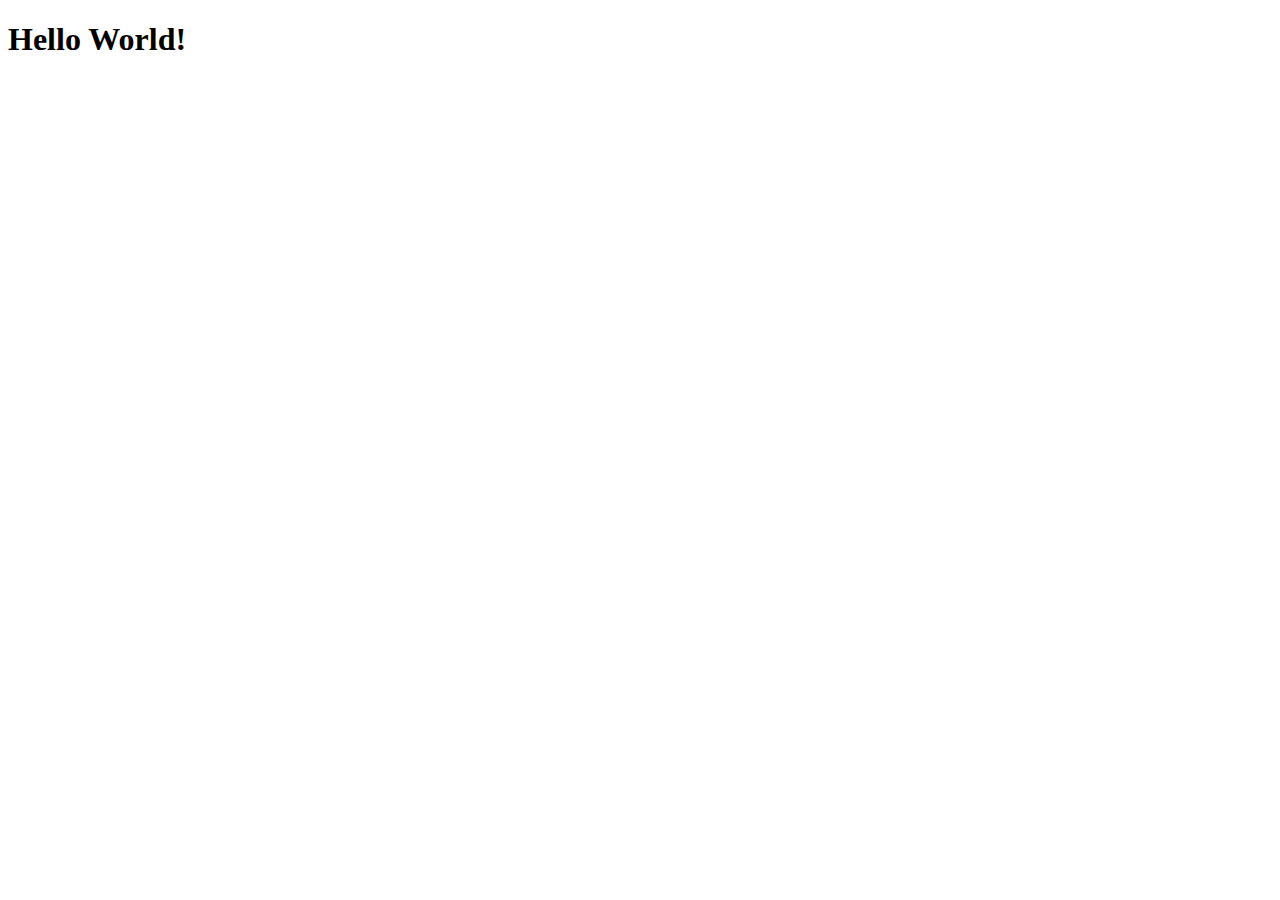
==== CSS/index.html @ a54bc888 "commit" ====
<!DOCTYPE html>
<html lang="en">
<head>
    <meta charset="UTF-8">
    <meta name="viewport" content="width=device-width, initial-scale=1.0">
    <title>css-style</title>
</head>
<body>
    <h1>Hello World!</h1>
</body>
</html>
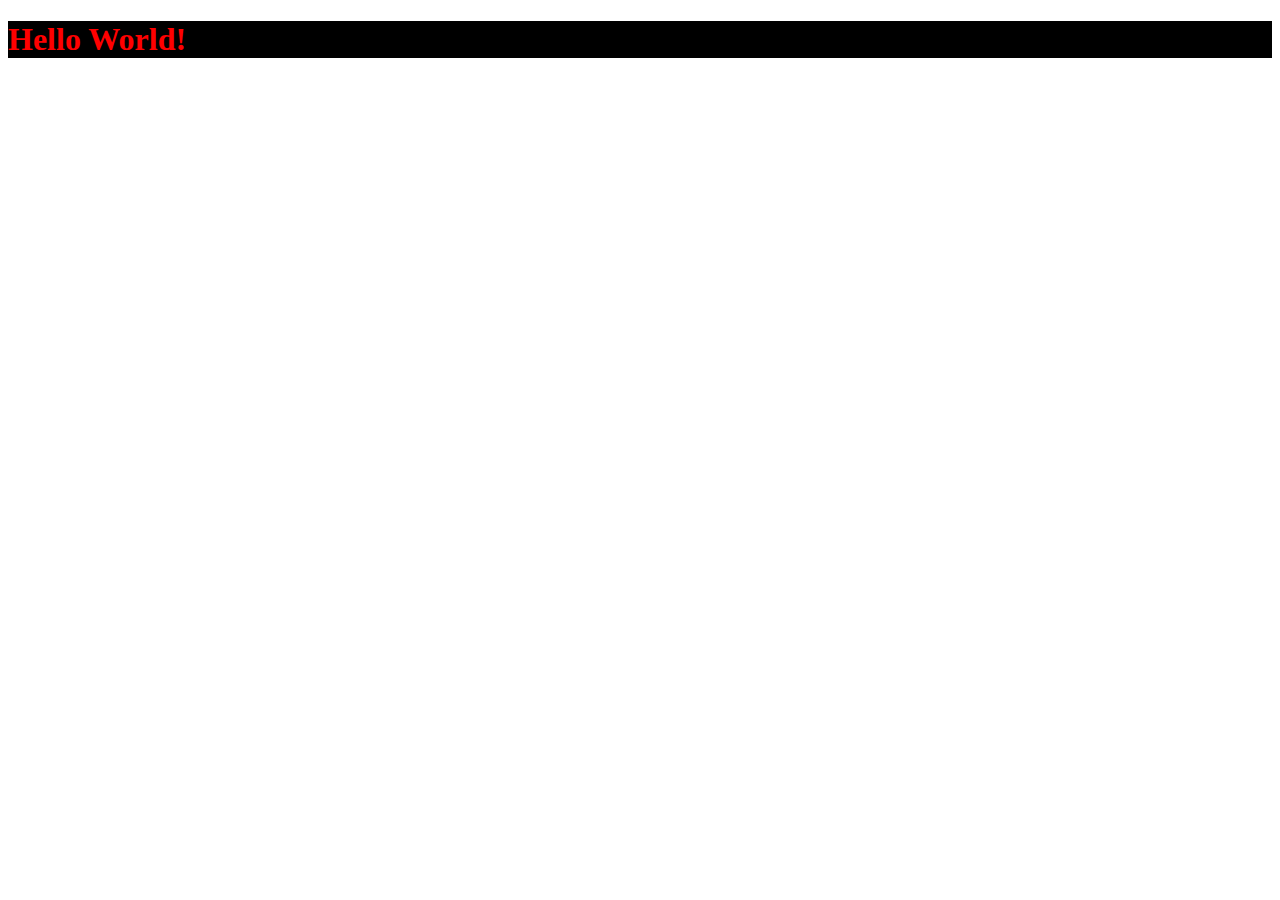
==== commit dc800e63: "commit" ====
--- a/CSS/index.html
+++ b/CSS/index.html
@@ -4,6 +4,7 @@
     <meta charset="UTF-8">
     <meta name="viewport" content="width=device-width, initial-scale=1.0">
     <title>css-style</title>
+    <link rel="stylesheet" href="style.css">
 </head>
 <body>
     <h1>Hello World!</h1>
--- a/CSS/style.css
+++ b/CSS/style.css
@@ -0,0 +1,5 @@
+h1{
+    color: red;
+    background-color: black;
+    font-size: 14;
+}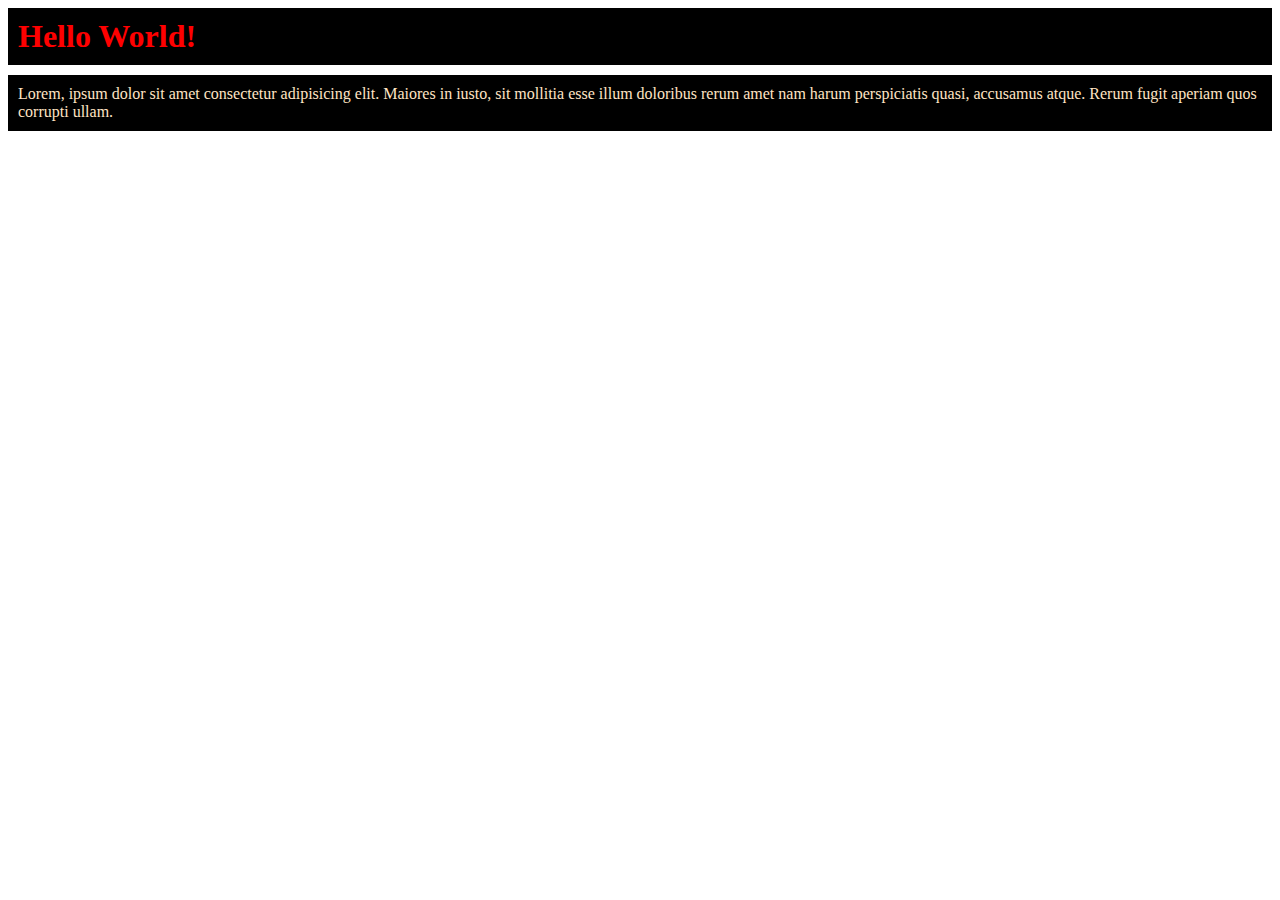
==== commit 4bfc7157: "commit" ====
--- a/CSS/index.html
+++ b/CSS/index.html
@@ -8,5 +8,6 @@
 </head>
 <body>
     <h1>Hello World!</h1>
+    <p>Lorem, ipsum dolor sit amet consectetur adipisicing elit. Maiores in iusto, sit mollitia esse illum doloribus rerum amet nam harum perspiciatis quasi, accusamus atque. Rerum fugit aperiam quos corrupti ullam.</p>
 </body>
 </html>--- a/CSS/style.css
+++ b/CSS/style.css
@@ -2,4 +2,16 @@
     color: red;
     background-color: black;
     font-size: 14;
+    padding: 10px;
+    margin: 0px;
+    margin-bottom: 10px;
+    margin-top: 0px;
+}
+p{
+    color: bisque;
+    background-color: black;
+    font-size: 10;
+    padding: 10px;
+    margin: 0px;
+
 }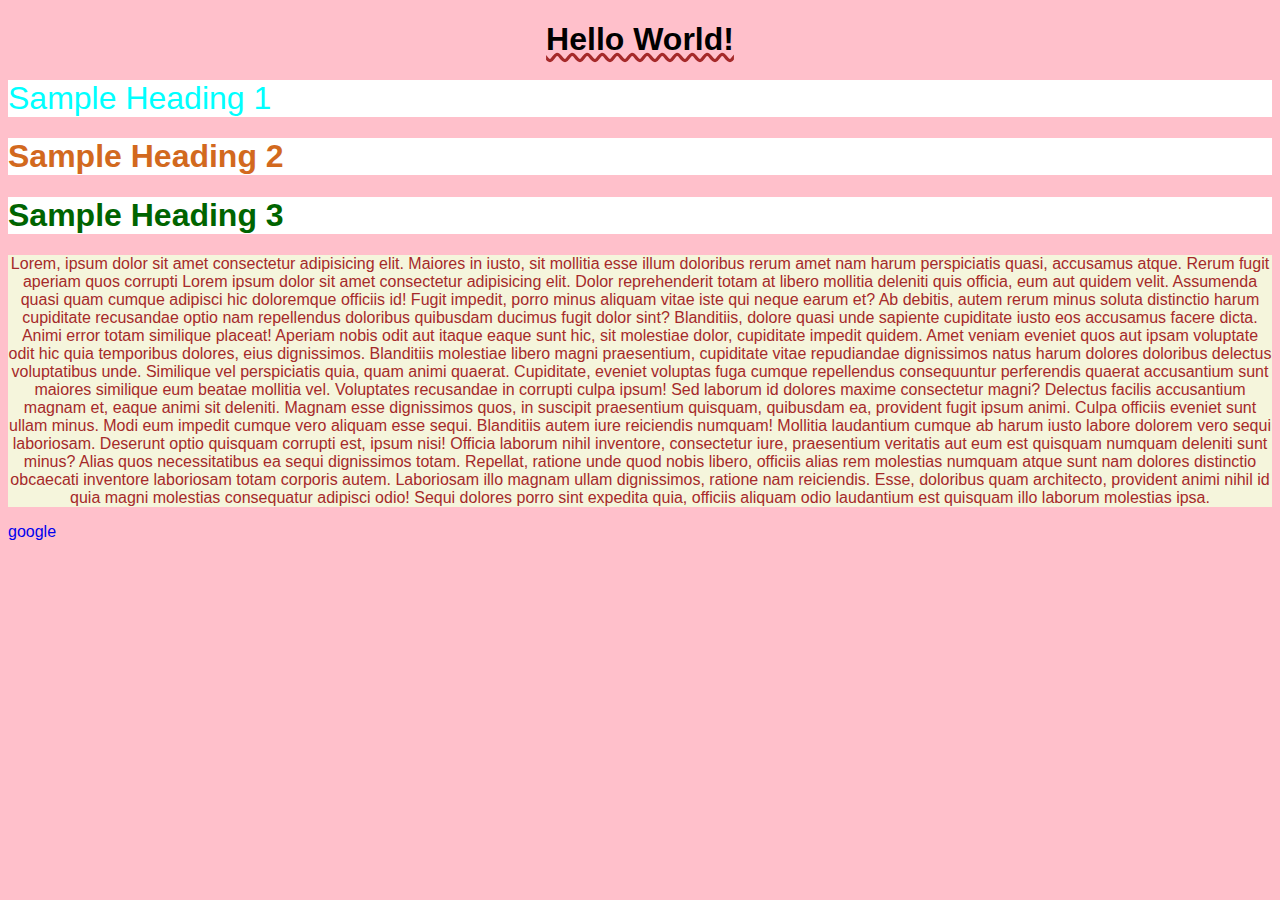
==== commit b7447db8: "commit" ====
--- a/CSS/index.html
+++ b/CSS/index.html
@@ -7,7 +7,20 @@
     <link rel="stylesheet" href="style.css">
 </head>
 <body>
-    <h1>Hello World!</h1>
-    <p>Lorem, ipsum dolor sit amet consectetur adipisicing elit. Maiores in iusto, sit mollitia esse illum doloribus rerum amet nam harum perspiciatis quasi, accusamus atque. Rerum fugit aperiam quos corrupti ullam.</p>
+    <h1 id="heading">Hello World!</h1>
+    <h1 id="h1" class="class1">Sample Heading 1</h1>
+    <h1 id="h2" class="class1">Sample Heading 2</h1>
+    <h1 id="h3" class="class1">Sample Heading 3</h1>
+    <p id="para1">Lorem, ipsum dolor sit amet consectetur adipisicing elit. Maiores in iusto, sit mollitia esse illum doloribus rerum amet nam harum perspiciatis quasi, accusamus atque. Rerum fugit aperiam quos corrupti Lorem ipsum dolor sit amet consectetur adipisicing elit. Dolor reprehenderit totam at libero mollitia deleniti quis officia, eum aut quidem velit. Assumenda quasi quam cumque adipisci hic doloremque officiis id!
+    Fugit impedit, porro minus aliquam vitae iste qui neque earum et? Ab debitis, autem rerum minus soluta distinctio harum cupiditate recusandae optio nam repellendus doloribus quibusdam ducimus fugit dolor sint?
+    Blanditiis, dolore quasi unde sapiente cupiditate iusto eos accusamus facere dicta. Animi error totam similique placeat! Aperiam nobis odit aut itaque eaque sunt hic, sit molestiae dolor, cupiditate impedit quidem.
+    Amet veniam eveniet quos aut ipsam voluptate odit hic quia temporibus dolores, eius dignissimos. Blanditiis molestiae libero magni praesentium, cupiditate vitae repudiandae dignissimos natus harum dolores doloribus delectus voluptatibus unde.
+    Similique vel perspiciatis quia, quam animi quaerat. Cupiditate, eveniet voluptas fuga cumque repellendus consequuntur perferendis quaerat accusantium sunt maiores similique eum beatae mollitia vel. Voluptates recusandae in corrupti culpa ipsum!
+    Sed laborum id dolores maxime consectetur magni? Delectus facilis accusantium magnam et, eaque animi sit deleniti. Magnam esse dignissimos quos, in suscipit praesentium quisquam, quibusdam ea, provident fugit ipsum animi.
+    Culpa officiis eveniet sunt ullam minus. Modi eum impedit cumque vero aliquam esse sequi. Blanditiis autem iure reiciendis numquam! Mollitia laudantium cumque ab harum iusto labore dolorem vero sequi laboriosam.
+    Deserunt optio quisquam corrupti est, ipsum nisi! Officia laborum nihil inventore, consectetur iure, praesentium veritatis aut eum est quisquam numquam deleniti sunt minus? Alias quos necessitatibus ea sequi dignissimos totam.
+    Repellat, ratione unde quod nobis libero, officiis alias rem molestias numquam atque sunt nam dolores distinctio obcaecati inventore laboriosam totam corporis autem. Laboriosam illo magnam ullam dignissimos, ratione nam reiciendis.
+    Esse, doloribus quam architecto, provident animi nihil id quia magni molestias consequatur adipisci odio! Sequi dolores porro sint expedita quia, officiis aliquam odio laudantium est quisquam illo laborum molestias ipsa.</p>
+    <a href="https://www.google.com" target="_main">google</a>
 </body>
 </html>--- a/CSS/style.css
+++ b/CSS/style.css
@@ -1,17 +1,48 @@
+/* Universal Selector - * */
+*{
+    background-color: pink;
+    font-family: 'Gill Sans', 'Gill Sans MT', Calibri, 'Trebuchet MS', sans-serif;
+}
+
+/* Element selecton h1{} , p{} */
 h1{
-    color: red;
-    background-color: black;
     font-size: 14;
-    padding: 10px;
-    margin: 0px;
-    margin-bottom: 10px;
-    margin-top: 0px;
+}  
+p{
+    background-color: beige;
+    color: brown;
 }
+/* id selector - #myID */
+#h1{
+    color: aqua;
+}
+#h2{
+    color: chocolate;
+}
+#h3{
+    color: darkgreen;
+}
+/* Class Selector - .MyClass{}*/
+.class1{
+    background-color: #fff;
+}
+
+/* text align */
 p{
-    color: bisque;
-    background-color: black;
-    font-size: 10;
-    padding: 10px;
-    margin: 0px;
-
+    text-align: center;
+}
+/* text decoration */
+a{
+    text-decoration: none;
+}
+#heading{
+    text-decoration: brown wavy underline;
+    text-align: center;
+}
+/* font-weight (100-900) - normal bold , bolder , lighter */
+#h1{
+    font-weight: lighter;
+}
+#para1{
+    font-weight: 530;
 }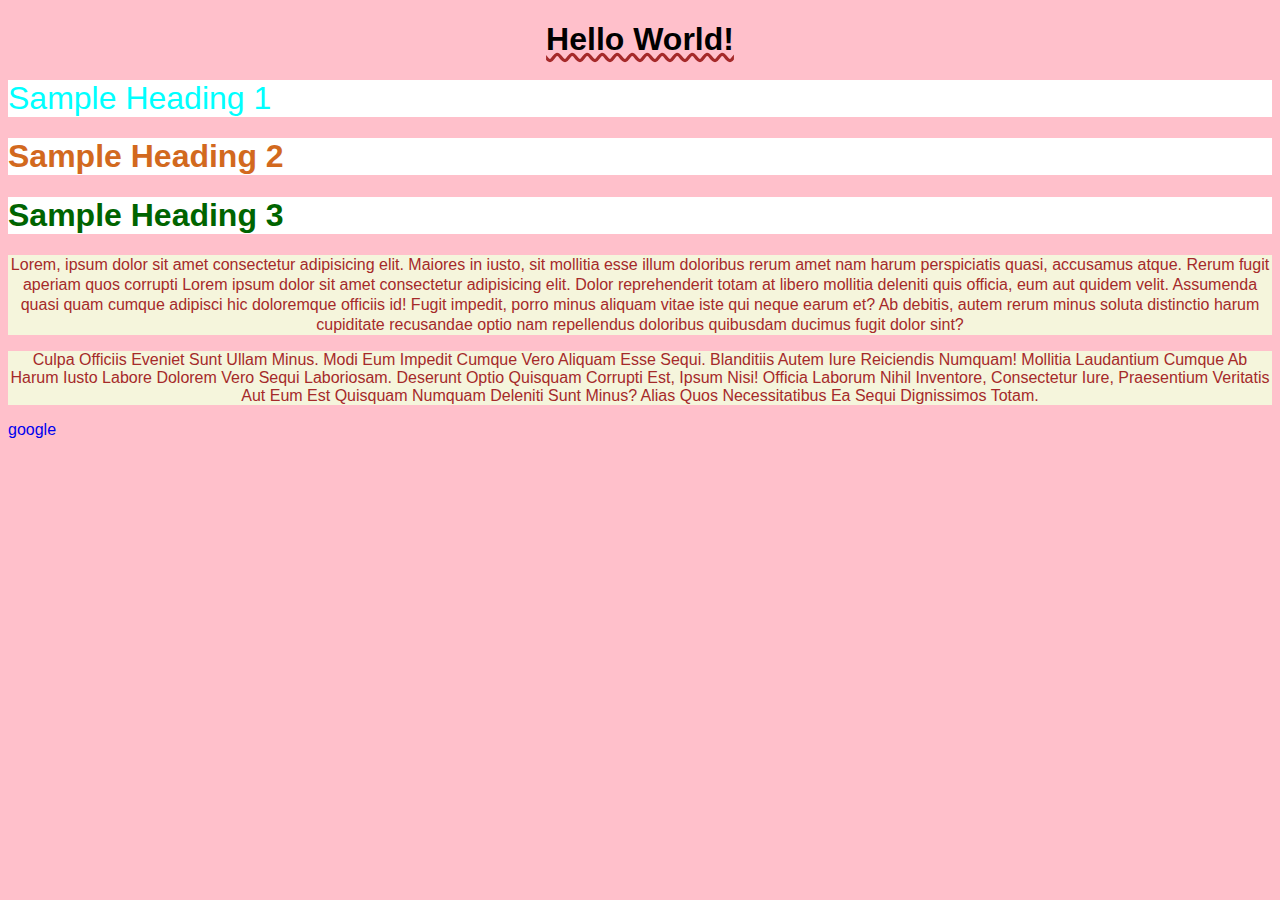
==== commit 871af959: "commit" ====
--- a/CSS/index.html
+++ b/CSS/index.html
@@ -13,14 +13,11 @@
     <h1 id="h3" class="class1">Sample Heading 3</h1>
     <p id="para1">Lorem, ipsum dolor sit amet consectetur adipisicing elit. Maiores in iusto, sit mollitia esse illum doloribus rerum amet nam harum perspiciatis quasi, accusamus atque. Rerum fugit aperiam quos corrupti Lorem ipsum dolor sit amet consectetur adipisicing elit. Dolor reprehenderit totam at libero mollitia deleniti quis officia, eum aut quidem velit. Assumenda quasi quam cumque adipisci hic doloremque officiis id!
     Fugit impedit, porro minus aliquam vitae iste qui neque earum et? Ab debitis, autem rerum minus soluta distinctio harum cupiditate recusandae optio nam repellendus doloribus quibusdam ducimus fugit dolor sint?
-    Blanditiis, dolore quasi unde sapiente cupiditate iusto eos accusamus facere dicta. Animi error totam similique placeat! Aperiam nobis odit aut itaque eaque sunt hic, sit molestiae dolor, cupiditate impedit quidem.
-    Amet veniam eveniet quos aut ipsam voluptate odit hic quia temporibus dolores, eius dignissimos. Blanditiis molestiae libero magni praesentium, cupiditate vitae repudiandae dignissimos natus harum dolores doloribus delectus voluptatibus unde.
-    Similique vel perspiciatis quia, quam animi quaerat. Cupiditate, eveniet voluptas fuga cumque repellendus consequuntur perferendis quaerat accusantium sunt maiores similique eum beatae mollitia vel. Voluptates recusandae in corrupti culpa ipsum!
-    Sed laborum id dolores maxime consectetur magni? Delectus facilis accusantium magnam et, eaque animi sit deleniti. Magnam esse dignissimos quos, in suscipit praesentium quisquam, quibusdam ea, provident fugit ipsum animi.
+    </p>
+    <p id="para2">
     Culpa officiis eveniet sunt ullam minus. Modi eum impedit cumque vero aliquam esse sequi. Blanditiis autem iure reiciendis numquam! Mollitia laudantium cumque ab harum iusto labore dolorem vero sequi laboriosam.
     Deserunt optio quisquam corrupti est, ipsum nisi! Officia laborum nihil inventore, consectetur iure, praesentium veritatis aut eum est quisquam numquam deleniti sunt minus? Alias quos necessitatibus ea sequi dignissimos totam.
-    Repellat, ratione unde quod nobis libero, officiis alias rem molestias numquam atque sunt nam dolores distinctio obcaecati inventore laboriosam totam corporis autem. Laboriosam illo magnam ullam dignissimos, ratione nam reiciendis.
-    Esse, doloribus quam architecto, provident animi nihil id quia magni molestias consequatur adipisci odio! Sequi dolores porro sint expedita quia, officiis aliquam odio laudantium est quisquam illo laborum molestias ipsa.</p>
+    </p>
     <a href="https://www.google.com" target="_main">google</a>
 </body>
 </html>--- a/CSS/style.css
+++ b/CSS/style.css
@@ -5,6 +5,7 @@
 }
 
 /* Element selecton h1{} , p{} */
+/* font size - absolute and relative */
 h1{
     font-size: 14;
 }  
@@ -45,4 +46,12 @@
 }
 #para1{
     font-weight: 530;
-}+}
+/* line height */
+#para1{
+    line-height: 20px;
+}
+/* text transform */
+#para2{
+    text-transform: capitalize;
+}
